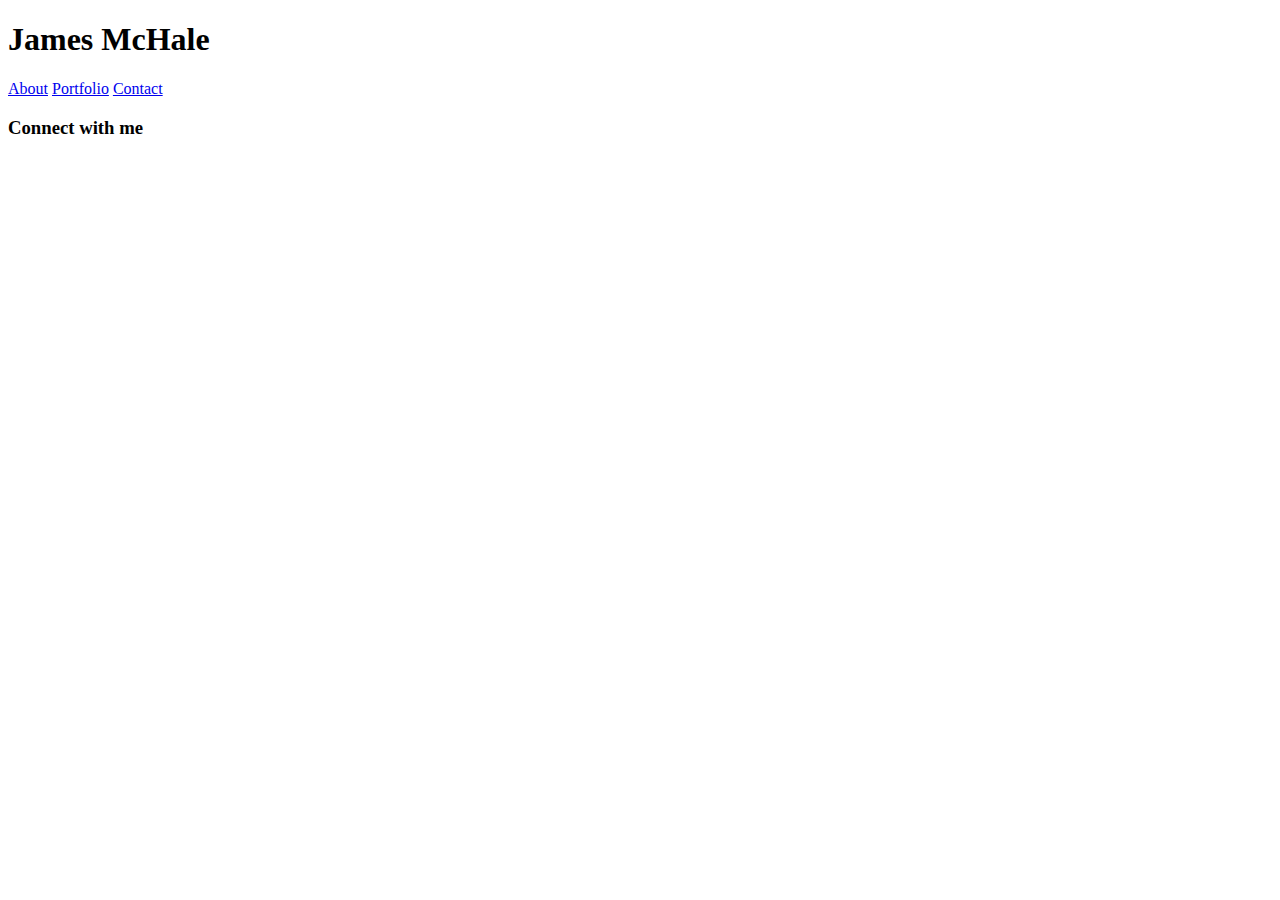
==== contact.html @ 8ab9831a "beginning stages of html structure" ====
<!DOCTYPE html>
<html>
<head>
	<title></title>
</head>
<body>
	<header>
		<h1>James McHale</h1>
		<nav class="topPageNav">
			<a href="index.html">About</a>
			<a href="portfolio.html">Portfolio</a>
			<a href="contact.html">Contact</a>
		</nav>
	</header>
	<section class="mainContent">
		<div>
			
		</div>
		<div class="socialConnect">
			<h3>Connect with me</h3>
			<nav class="socialNav">
				<a href=""></a>
				<a href=""></a>
				<a href=""></a>
			</nav>
		</div>
	</section>
</body>
</html>
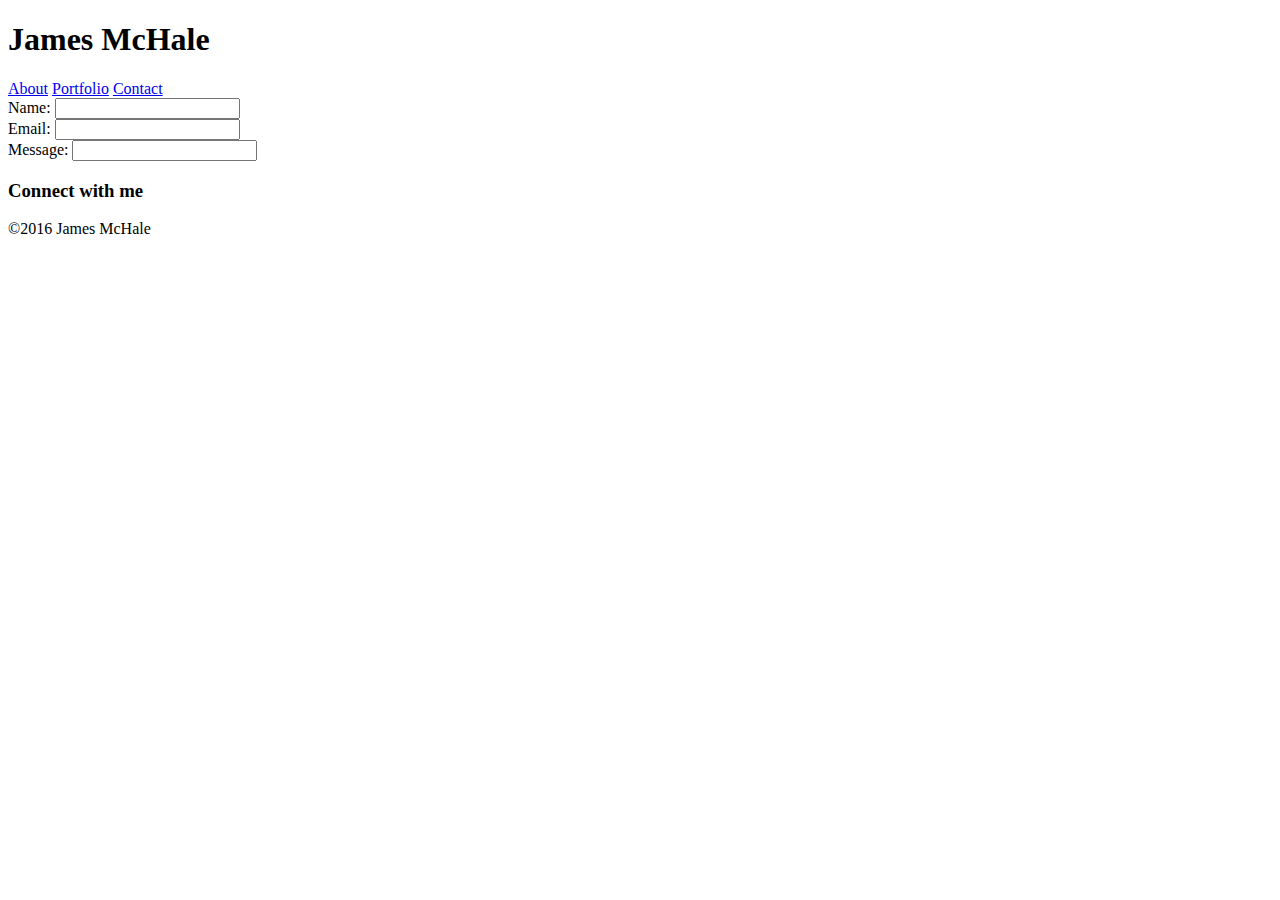
==== commit 9ede2ea6: "further changes to html format" ====
--- a/contact.html
+++ b/contact.html
@@ -13,8 +13,12 @@
 		</nav>
 	</header>
 	<section class="mainContent">
-		<div>
-			
+		<div class="contactContent">
+			<form>
+				Name: <input type="text" name="Name"><br>
+				Email: <input type="text" name="Email"><br>
+				Message: <input type="text" name="Message">
+			</form>
 		</div>
 		<div class="socialConnect">
 			<h3>Connect with me</h3>
@@ -25,5 +29,8 @@
 			</nav>
 		</div>
 	</section>
+	<footer>
+		&copy;2016 James McHale
+	</footer>
 </body>
 </html>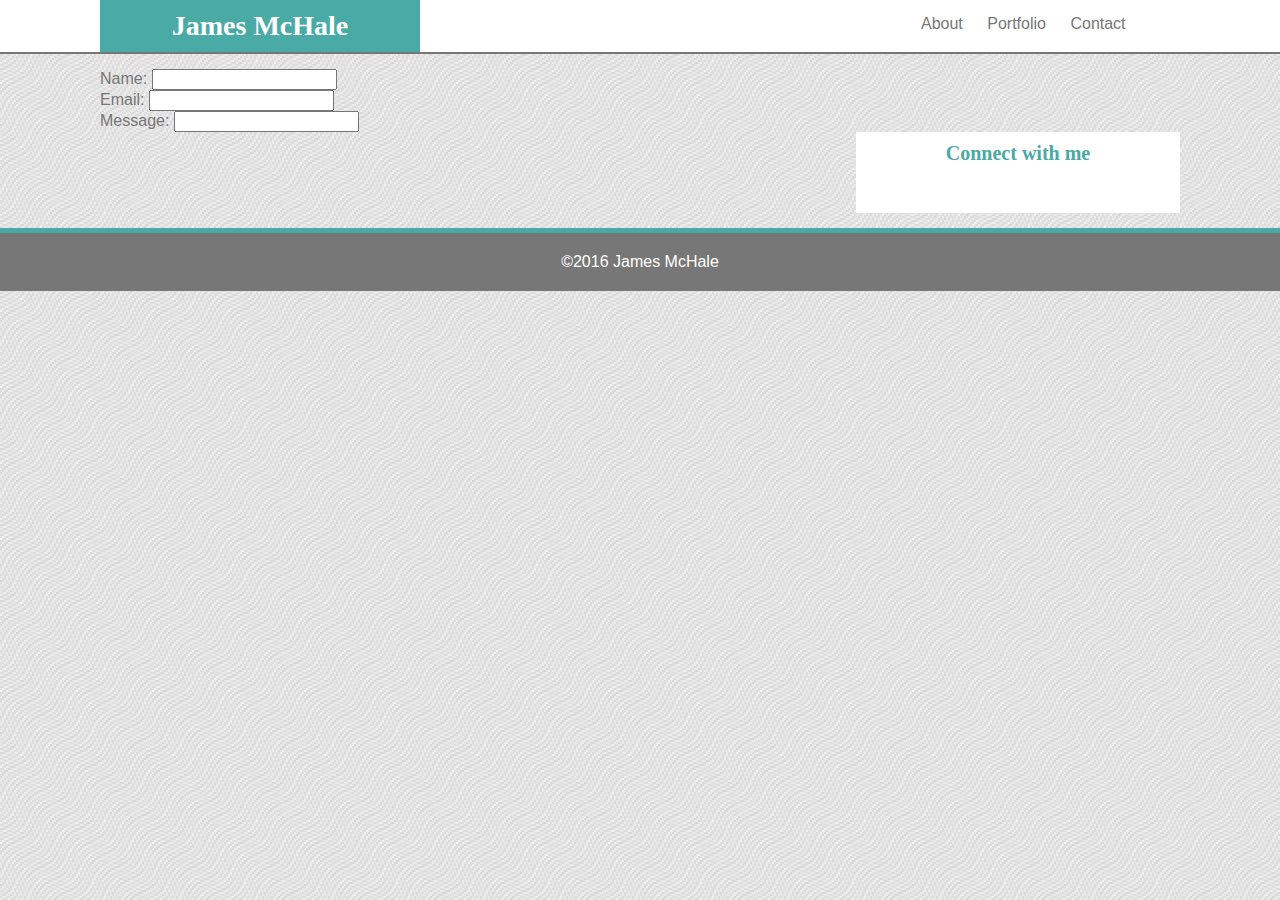
==== commit 2eaaf812: "Making initial CSS layout. Tweaks still to come." ====
--- a/contact.html
+++ b/contact.html
@@ -1,7 +1,8 @@
 <!DOCTYPE html>
 <html>
 <head>
-	<title></title>
+	<title>James McHale Contact</title>
+	<link rel="stylesheet" type="text/css" href="assets/css/style.css">
 </head>
 <body>
 	<header>
--- a/assets/css/style.css
+++ b/assets/css/style.css
@@ -0,0 +1,104 @@
+body {
+	font-family: "Arial", "Helvetica Neue", Helvetica, sans-serif;
+	color: #777777;
+	background-image: url("../images/diagonalWaves.png");
+	background-repeat: repeat;
+	margin: 0;
+	
+}
+header {
+	background-color: white;	
+	overflow: auto;
+	border-bottom: 2px solid #777777;
+}
+h1 {
+	background-color: #4aaaa5;
+	color: white;
+	padding: 10px;
+	width: 25%;
+	text-align: center;
+	float: left;
+	margin-bottom: 0;
+	margin-top: 0;
+	margin-left: 100px;
+	font-size: 28px;
+
+}
+h2 {
+	font-size: 24px;
+	padding: 10px;
+	margin-top: 0;
+	margin-bottom: 0;
+}
+h3 {
+	font-size: 20px;
+	padding: 10px;
+	margin: 0;
+}
+h2, h3 {
+	color: #4aaaa5;
+}
+h1, h2, h3 {
+	font-family: "Georgia", Times, "Times New Roman", serif;
+}
+p {
+	line-height: 1.5;
+}
+a {
+	padding-left: 10px;
+	padding-right: 10px;
+	color: #777777;
+	text-decoration: none;
+}
+footer {
+	background-color: #777777;
+	color: white;
+	text-align: center;
+	padding: 20px;
+	clear: both;
+	border-top: 5px solid #4aaaa5;
+}
+.topPageNav {
+	padding: 15px;
+	float: right;
+	width: 30%;
+}
+.mainContent {
+	clear: both;
+	overflow: auto;
+	margin: 15px 100px 15px 100px;
+
+}
+.aboutContent {
+	width: 50%;
+	float: left;
+	padding-left: 20px;
+	padding-right: 20px;
+	
+}
+.socialConnect {
+	text-align: center;
+	float: right;
+	width: 30%;
+	padding-left: 20px;
+	padding-right: 20px;
+}
+.socialConnect, .aboutContent, .topPageNav {
+	background-color: white;
+}
+.socialNav {
+	padding: 10px;
+}
+#profileImg {
+	float: left;
+	padding-right: 10px;
+	padding-top: 10px;
+}
+* {
+  -webkit-box-sizing: border-box;
+     -moz-box-sizing: border-box;
+          box-sizing: border-box;
+}
+/* {
+	outline: 1px solid red;
+}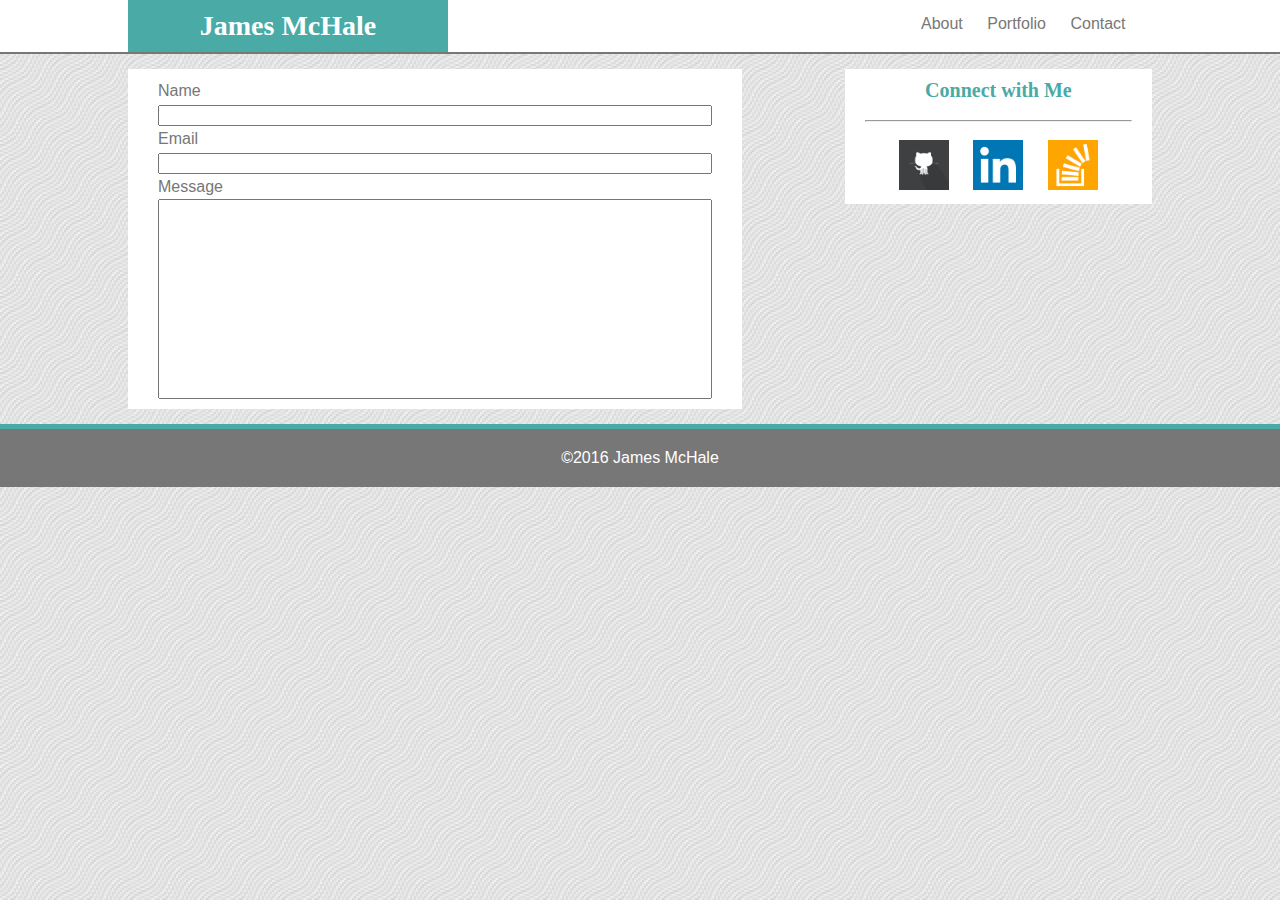
==== commit 03b321d8: "Changes to contact page" ====
--- a/contact.html
+++ b/contact.html
@@ -13,20 +13,21 @@
 			<a href="contact.html">Contact</a>
 		</nav>
 	</header>
-	<section class="mainContent">
-		<div class="contactContent">
-			<form>
-				Name: <input type="text" name="Name"><br>
-				Email: <input type="text" name="Email"><br>
-				Message: <input type="text" name="Message">
+	<section class="main">
+		<div class="content">
+			<form class="emailForm">
+				Name<br><input type="text" name="Name" width="20em"><br>
+				Email<br><input type="text" name="Email"><br>
+				Message<br><input id="message" type="text" name="Message">
 			</form>
 		</div>
 		<div class="socialConnect">
-			<h3>Connect with me</h3>
+			<h3>Connect with Me</h3>
+			<hr>
 			<nav class="socialNav">
-				<a href=""></a>
-				<a href=""></a>
-				<a href=""></a>
+				<a href=""><img src="assets/images/githubIcon.png" height="50" width="50"></a>
+				<a href=""><img src="assets/images/linkedinIcon.png" height="50" width="50"></a>
+				<a href=""><img src="assets/images/stackOverflowIcon.png" height="50" width="50"></a>
 			</nav>
 		</div>
 	</section>
--- a/assets/css/style.css
+++ b/assets/css/style.css
@@ -20,7 +20,7 @@
 	float: left;
 	margin-bottom: 0;
 	margin-top: 0;
-	margin-left: 100px;
+	margin-left: 10%;
 	font-size: 28px;
 
 }
@@ -44,6 +44,9 @@
 p {
 	line-height: 1.5;
 }
+form {
+	line-height: 1.5;
+}
 a {
 	padding-left: 10px;
 	padding-right: 10px;
@@ -58,19 +61,22 @@
 	clear: both;
 	border-top: 5px solid #4aaaa5;
 }
+input {
+	width: 100%;
+}
 .topPageNav {
 	padding: 15px;
 	float: right;
 	width: 30%;
 }
-.mainContent {
+.main {
 	clear: both;
 	overflow: auto;
-	margin: 15px 100px 15px 100px;
+	margin: 15px 10% 15px 10%;
 
 }
-.aboutContent {
-	width: 50%;
+.content {
+	width: 60%;
 	float: left;
 	padding-left: 20px;
 	padding-right: 20px;
@@ -83,16 +89,20 @@
 	padding-left: 20px;
 	padding-right: 20px;
 }
-.socialConnect, .aboutContent, .topPageNav {
+.socialConnect, .content, .topPageNav {
 	background-color: white;
 }
-.socialNav {
+.socialNav, .emailForm {
 	padding: 10px;
 }
+
 #profileImg {
 	float: left;
 	padding-right: 10px;
 	padding-top: 10px;
+}
+#message {
+	height: 200px;
 }
 * {
   -webkit-box-sizing: border-box;
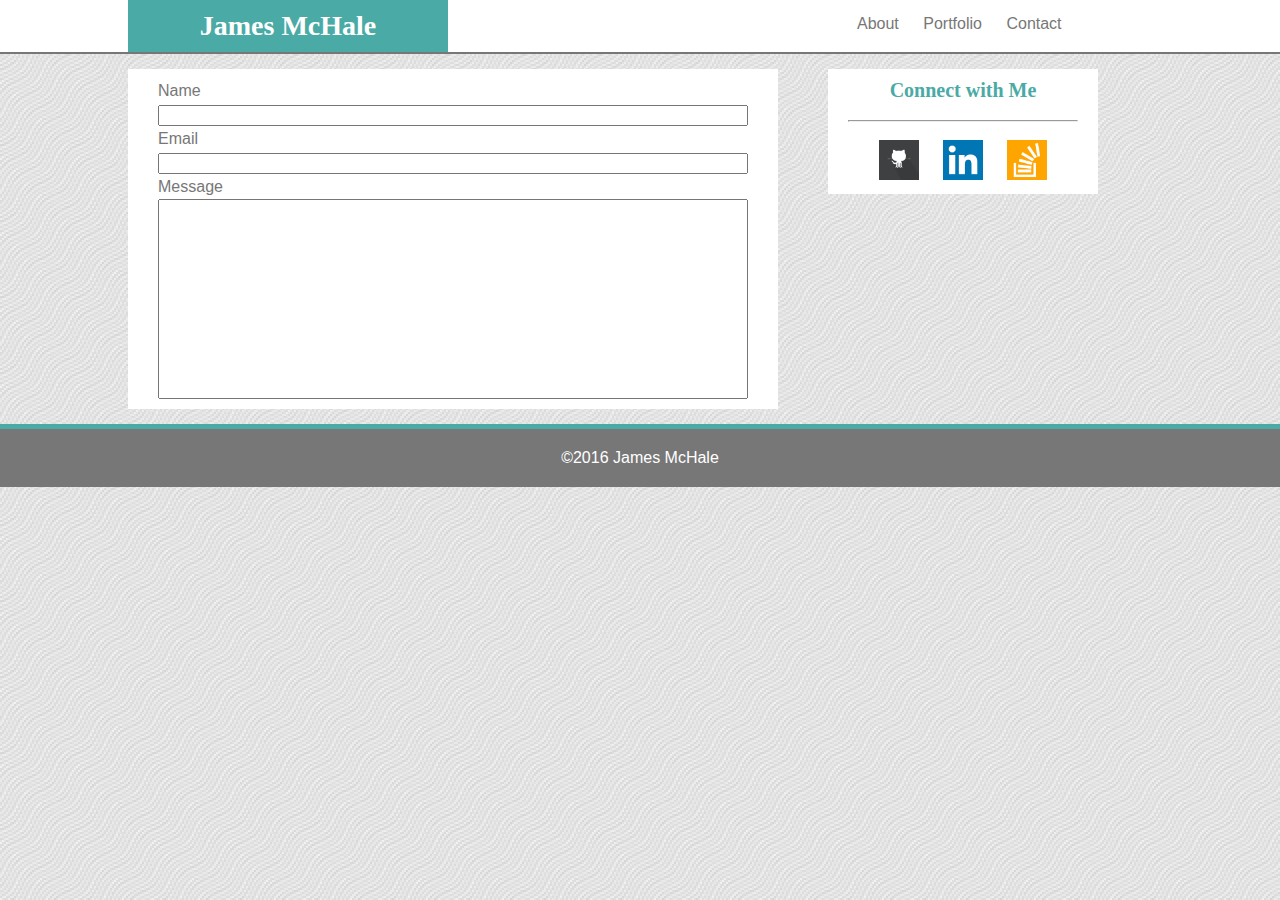
==== commit 48389159: "CSS edits to match specified sizes in homework instructions. Added reset.css code." ====
--- a/contact.html
+++ b/contact.html
@@ -25,9 +25,9 @@
 			<h3>Connect with Me</h3>
 			<hr>
 			<nav class="socialNav">
-				<a href=""><img src="assets/images/githubIcon.png" height="50" width="50"></a>
-				<a href=""><img src="assets/images/linkedinIcon.png" height="50" width="50"></a>
-				<a href=""><img src="assets/images/stackOverflowIcon.png" height="50" width="50"></a>
+				<a href=""><img class="socialIcon" src="assets/images/githubIcon.png"></a>
+				<a href=""><img class="socialIcon" src="assets/images/linkedinIcon.png"></a>
+				<a href=""><img class="socialIcon" src="assets/images/stackOverflowIcon.png"></a>
 			</nav>
 		</div>
 	</section>
--- a/assets/css/style.css
+++ b/assets/css/style.css
@@ -68,15 +68,17 @@
 	padding: 15px;
 	float: right;
 	width: 30%;
+	margin-right: 5%;
 }
 .main {
 	clear: both;
 	overflow: auto;
 	margin: 15px 10% 15px 10%;
+	width: 970px;
 
 }
 .content {
-	width: 60%;
+	width: 650px;
 	float: left;
 	padding-left: 20px;
 	padding-right: 20px;
@@ -85,9 +87,13 @@
 .socialConnect {
 	text-align: center;
 	float: right;
-	width: 30%;
+	width: 270px;
 	padding-left: 20px;
 	padding-right: 20px;
+}
+.socialIcon {
+	height: 40px;
+	width: 40px;
 }
 .socialConnect, .content, .topPageNav {
 	background-color: white;
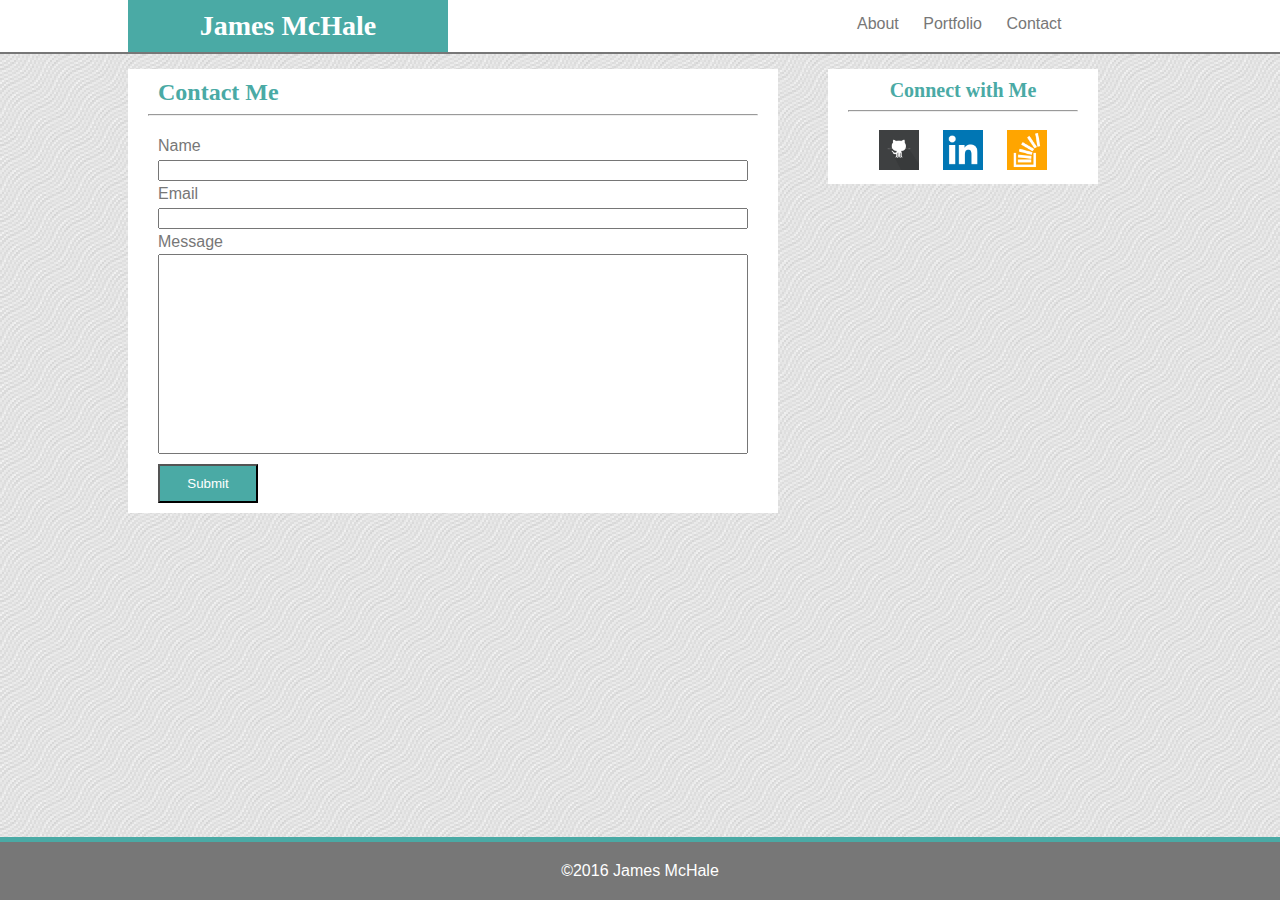
==== commit 3c884bdd: "Further edits to HTML and CCS layout" ====
--- a/contact.html
+++ b/contact.html
@@ -15,19 +15,22 @@
 	</header>
 	<section class="main">
 		<div class="content">
-			<form class="emailForm">
-				Name<br><input type="text" name="Name" width="20em"><br>
-				Email<br><input type="text" name="Email"><br>
-				Message<br><input id="message" type="text" name="Message">
+			<h2>Contact Me</h2>
+			<hr>
+			<form action="mailto:aaronjaymus@gmail.com" class="emailForm" method="post">
+				Name<br><input type="text" name="name"><br>
+				Email<br><input type="text" name="email"><br>
+				Message<br><input id="message" type="text" name="message">
+				<input id="submitButton" type="submit" name="Send" width="20">
 			</form>
 		</div>
 		<div class="socialConnect">
 			<h3>Connect with Me</h3>
 			<hr>
 			<nav class="socialNav">
-				<a href=""><img class="socialIcon" src="assets/images/githubIcon.png"></a>
-				<a href=""><img class="socialIcon" src="assets/images/linkedinIcon.png"></a>
-				<a href=""><img class="socialIcon" src="assets/images/stackOverflowIcon.png"></a>
+				<a href="https://github.com/aaronjaymus" target="_blank"><img class="socialIcon" src="assets/images/githubIcon.png"></a>
+				<a href="https://www.linkedin.com/in/james-mchale-128985125" target="_blank"><img class="socialIcon" src="assets/images/linkedinIcon.png"></a>
+				<a href="http://stackexchange.com/users/9423042/a-james-mchale" target="_blank"><img class="socialIcon" src="assets/images/stackOverflowIcon.png"></a>
 			</nav>
 		</div>
 	</section>
--- a/assets/css/style.css
+++ b/assets/css/style.css
@@ -1,10 +1,15 @@
+html {
+	height: 100%;
+}
 body {
 	font-family: "Arial", "Helvetica Neue", Helvetica, sans-serif;
 	color: #777777;
 	background-image: url("../images/diagonalWaves.png");
 	background-repeat: repeat;
 	margin: 0;
-	
+	min-height: 100%;	
+	display: flex;
+	flex-direction: column;
 }
 header {
 	background-color: white;	
@@ -26,13 +31,13 @@
 }
 h2 {
 	font-size: 24px;
-	padding: 10px;
+	padding: 10px 10px 0px 10px;
 	margin-top: 0;
 	margin-bottom: 0;
 }
 h3 {
 	font-size: 20px;
-	padding: 10px;
+	padding: 10px 10px 0px 10px;
 	margin: 0;
 }
 h2, h3 {
@@ -48,8 +53,7 @@
 	line-height: 1.5;
 }
 a {
-	padding-left: 10px;
-	padding-right: 10px;
+	padding: 10px;
 	color: #777777;
 	text-decoration: none;
 }
@@ -64,18 +68,41 @@
 input {
 	width: 100%;
 }
+td {
+	padding: 15px;
+	position: relative;
+}
+td img{
+	height: 270px;
+	width: 270px;
+}
+td p {
+	background-color: #4aaaa5;
+	text-align: center;
+	color: white;
+	position: absolute;
+	bottom: 15px;
+	left: 0;
+	right: 0;
+	margin: 15px;
+	padding: 10px 0 10px 0;
+}
 .topPageNav {
 	padding: 15px;
 	float: right;
 	width: 30%;
 	margin-right: 5%;
 }
+.topPageNav a:hover {
+	color: white;
+	background-color: #4aaaa5;
+}
 .main {
 	clear: both;
 	overflow: auto;
 	margin: 15px 10% 15px 10%;
 	width: 970px;
-
+	flex: 1;
 }
 .content {
 	width: 650px;
@@ -110,6 +137,13 @@
 #message {
 	height: 200px;
 }
+#submitButton {
+	width: 100px;
+	padding: 10px;
+	background-color: #4aaaa5;
+	color: white;
+	margin-top: 10px;
+}
 * {
   -webkit-box-sizing: border-box;
      -moz-box-sizing: border-box;
